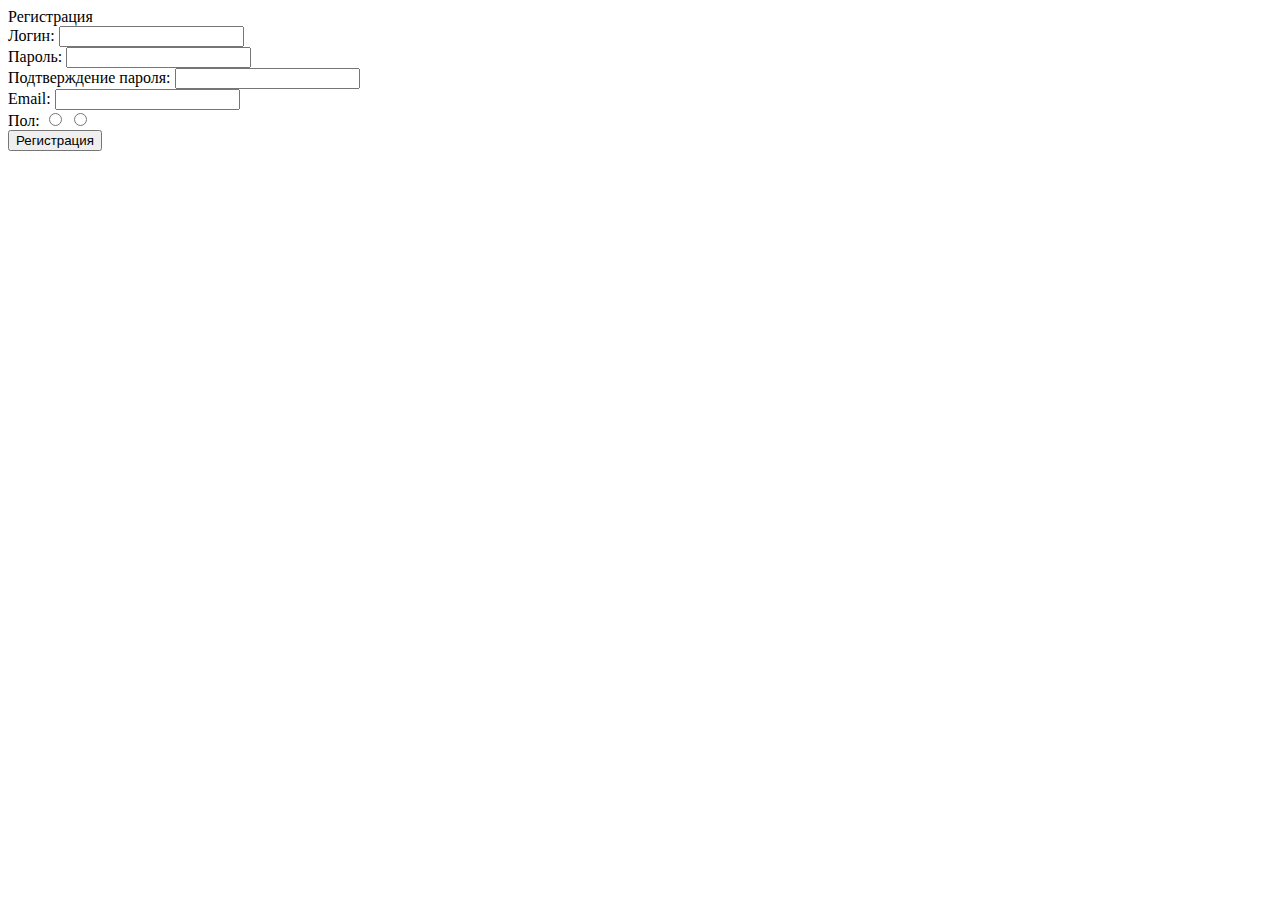
==== form/registration.html @ 49d219eb "Подключение к бд" ====
<html>
<head>Регистрация</head>
<meta charset="utf-8">

<body>
    <form action = "../registration.php" method="POST">
<label>Логин: </label>
<input type="text"></br>
<label>Пароль: </label>
<input type="password"></br>
<label>Подтверждение пароля: </label>
<input type="password"></br>
<label>Email: </label>
<input type="email"></br>
<label>Пол: </label>
<input type="radio" name="1">
<input type="radio" name="2"></br>
<input type="submit" name = "ok" value="Регистрация">

</form>

</body>
</html>
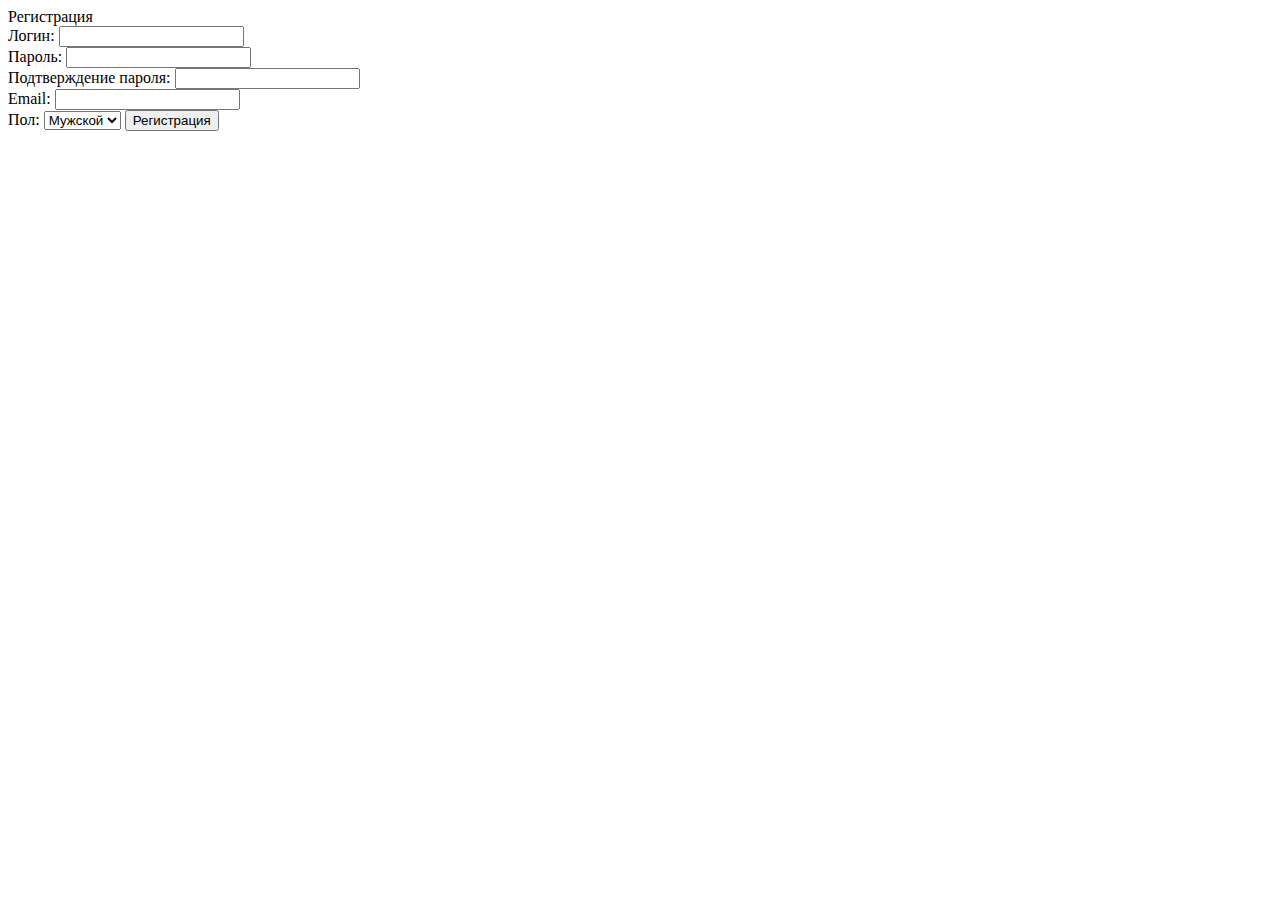
==== commit d5894601: "Ругистрация версия 0.1" ====
--- a/form/registration.html
+++ b/form/registration.html
@@ -5,16 +5,18 @@
 <body>
     <form action = "../registration.php" method="POST">
 <label>Логин: </label>
-<input type="text"></br>
+<input type="text" name = "login"></br>
 <label>Пароль: </label>
-<input type="password"></br>
+<input type="password" name="password"></br>
 <label>Подтверждение пароля: </label>
-<input type="password"></br>
+<input type="password" name="password2"></br>
 <label>Email: </label>
-<input type="email"></br>
+<input type="email" name="email"></br>
 <label>Пол: </label>
-<input type="radio" name="1">
-<input type="radio" name="2"></br>
+<select name = "sex">
+<option type="radio" name="1">Мужской</option>
+<option type="radio" name="2">Женский</option></br>
+</select>
 <input type="submit" name = "ok" value="Регистрация">
 
 </form>
